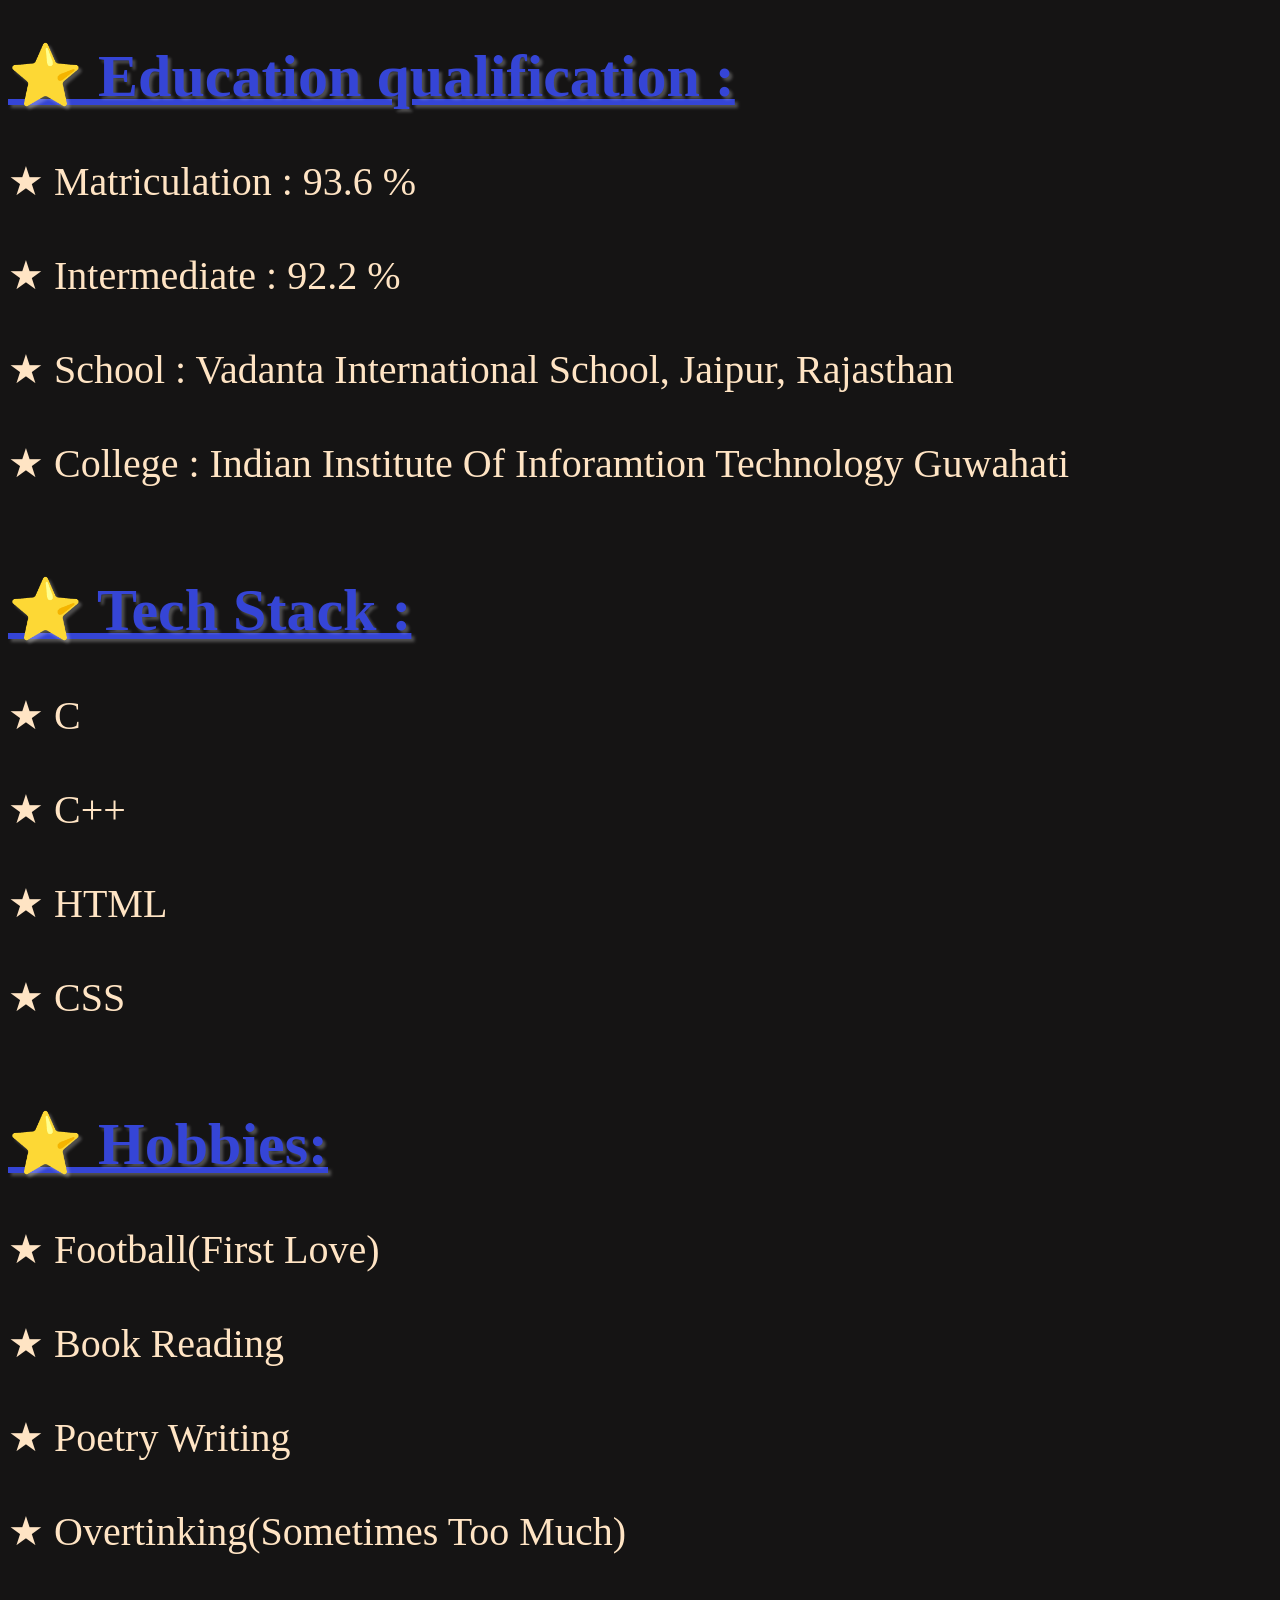
==== education.html @ 62e9c140 "Add files via upload" ====
<!DOCTYPE html>
<html>
    <head>
        <title>
            MyEduQualifications
        </title>
        <link href="education.css" rel="stylesheet">
    </head>
    <body>
        <p>
           <span class = "qual">&#11088; Education qualification : </span> <br><br>
           &#9733; Matriculation : 93.6 % <br><br>
           &#9733; Intermediate : 92.2 % <br><br>
           &#9733; School : Vadanta International School, Jaipur, Rajasthan <br><br>
           &#9733; College : Indian Institute Of Inforamtion Technology Guwahati <br><br>
        </p>
        <p>
            <span class="skill"> &#11088; Tech Stack : </span> <br><br>
            &#9733; C <br><br>
            &#9733; C++ <br><br>
            &#9733; HTML <br><br>
            &#9733; CSS <br><br>
        </p>
        <p>
            <span class="hobbies">&#11088; Hobbies: </span> <br><br>
            &#9733; Football(First Love) <br><br>
            &#9733; Book Reading <br><br>
            &#9733; Poetry Writing <br><br>
            &#9733; Overtinking(Sometimes Too Much) <br><br>
        </p>
    </body>
</html>
---- education.css ----
body{
    background-color: rgb(21,20,20);
    color: bisque;
    font-size: 40px;
}
.qual{
    font-size: 60px;
    font-weight: bold;
    text-decoration: underline;
    color: rgb(53, 69, 214);
    text-shadow: 3px 3px 3px rgba(255,255,255,0.25);
}
.skill{
    font-size: 60px;
    font-weight: bold;
    text-decoration: underline;
    color: rgb(53, 69, 214);
    text-shadow: 3px 3px 3px rgba(255,255,255,0.25);
}
.hobbies{
    font-size: 60px;
    font-weight: bold;
    text-decoration: underline;
    color: rgb(53, 69, 214);
    text-shadow: 3px 3px 3px rgba(255,255,255,0.25);
}
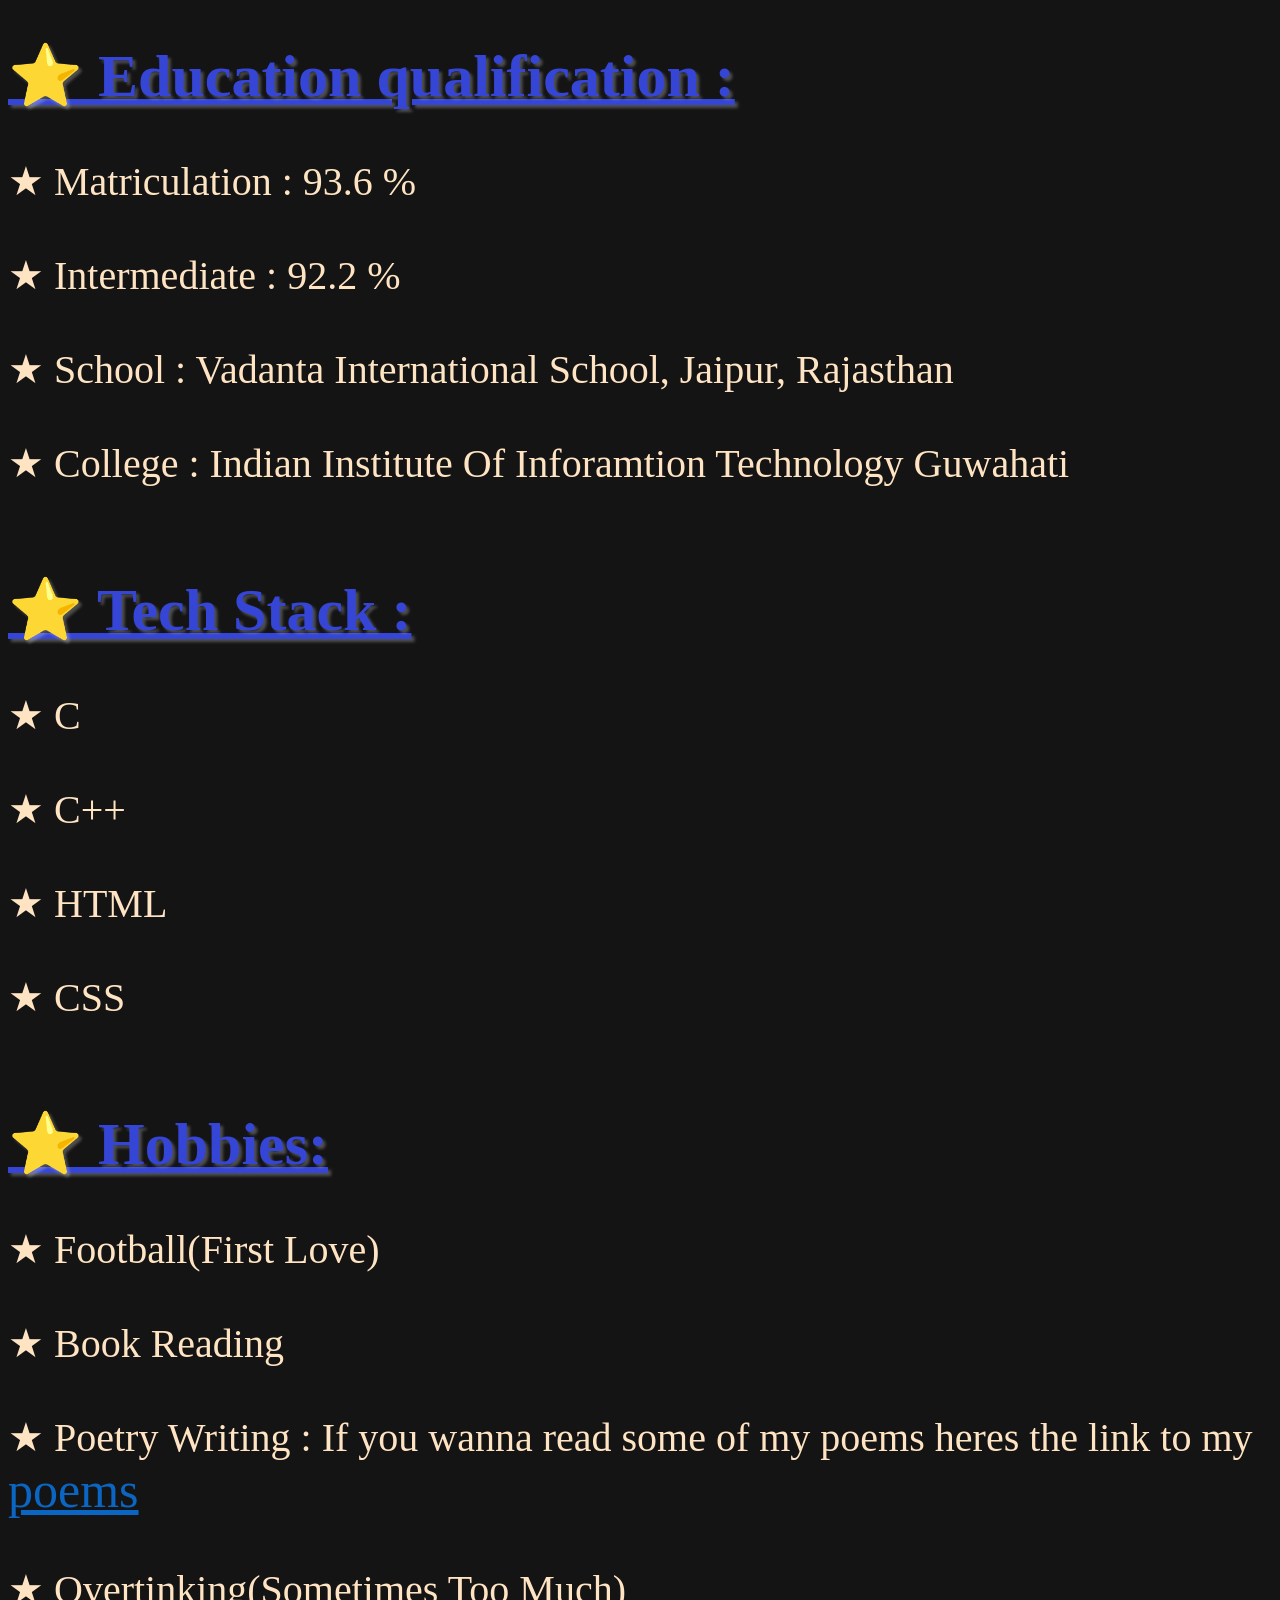
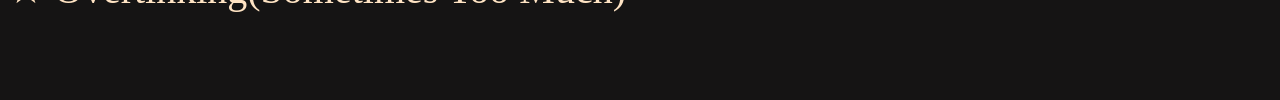
==== commit 6ae51151: "Update education.html" ====
--- a/education.html
+++ b/education.html
@@ -25,8 +25,8 @@
             <span class="hobbies">&#11088; Hobbies: </span> <br><br>
             &#9733; Football(First Love) <br><br>
             &#9733; Book Reading <br><br>
-            &#9733; Poetry Writing <br><br>
+            &#9733; Poetry Writing : If you wanna read some of my poems heres the link to my <a class="poem" target="_blank" href="poems.html"> poems </a><br><br>
             &#9733; Overtinking(Sometimes Too Much) <br><br>
         </p>
     </body>
-</html>+</html>
--- a/education.css
+++ b/education.css
@@ -23,4 +23,12 @@
     text-decoration: underline;
     color: rgb(53, 69, 214);
     text-shadow: 3px 3px 3px rgba(255,255,255,0.25);
-}+}
+.poem{
+    font-size: 50px;
+    color: #0a66c2;
+    transition: color 0.15s;
+}
+.poem:hover{
+    color: #4a9aeb;
+}
